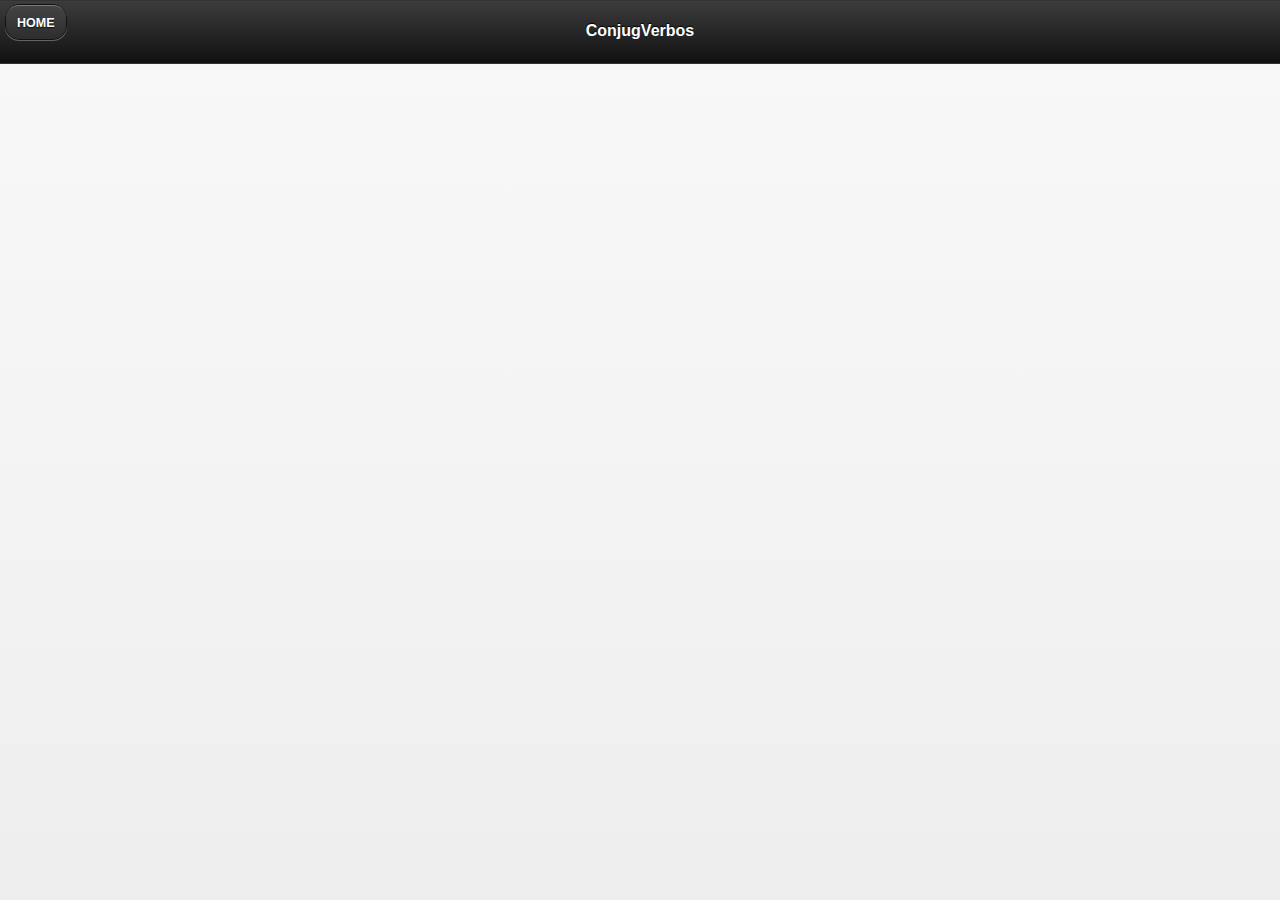
==== conjugado.html @ 7f5a57bb "Alterações GET VERBOS" ====
<!DOCTYPE html>
<html>
<head>
  <meta charset="utf-8">
  <meta name="viewport" content="initial-scale=1.0, user-scalable=no">
  <meta name="apple-mobile-web-app-capable" content="yes">
  <meta name="apple-mobile-web-app-status-bar-style" content="black">
  <title></title>
  
  <link rel="stylesheet" href="css/jquery.mobile-1.2.1.min.css">
  <link rel="stylesheet" href="css/bootstrap.min.css">
  
  <!-- jQuery and jQuery Mobile -->
  <script src="js/jquery.js"></script>
  <script src="js/commons.js"></script>
  <script src="js/jquery.mobile-1.2.1.min.js"></script>

    <script type="text/javascript">
      $( document ).ready(function() {
        var hashes = window.location.href.slice(window.location.href.indexOf('?') + 1).split('&');
        hash = hashes[0].split('=');
        var base_url = 'http://localhost:8080/verbosws/rest/verbos/mobile/palavra/';
        url_full = base_url + hash[1];
        listVerbos(url_full, hash[1]);
      });

      function listVerbos(url, palavra){
         
        $.ajax({
            type: "GET",
            url: url,
            dataType: 'json',
            success: function(data){
              var tempo = ["EU", "TU", "ELE", "NÓS", "VÓS", "ELES"];
              var count = 0;
              $('#verbo').append('<label><font size="5" > VERBO '+ palavra.toUpperCase() +'</font></label>');
              if(data != ''){
                $.each(data, function(i, item) {
                  if(count == 0){
                    $('#resultLog').append('<tr><th colspan="2" bgcolor="#9FB6CD"><label><font size="5" >'+ item.nomeTempoVerbal +'</font></label></td></tr>');
                  }
                  if(item.nomeTipoVerbal == "IMPERATIVO" && count == 0){
                    count += 1;
                  }
                  $('#resultLog').append('<tr><td bgcolor="#C6E2FF"><label><font size="4" >'+ tempo[count] +'&nbsp</font></label></td><td align="center" ><label><font size="4" >'+ item.conjugacao.toUpperCase() +'&nbsp</font></label></td></tr>');
                  count += 1;
                  if (count == 6){
                    count = 0;
                  }
                });  
              }else{
                alert('Letra "'+letra.toUpperCase()+'" sem verbos.');
              }
            },
            error: function(dat){
              console.log(data);
            }
        });

      }
    </script>
</head>
<body background-color="black">
<!-- Home -->
<div data-role="page" id="page1">
    <div data-theme="a" data-role="header">
        <button value="HOME" onclick="home();"></button>
        <h3 id="header_conjug">
            ConjugVerbos
        </h3>
    </div>
    <br />
    <div id="verbo" align="center"></div>
    <br />
    <table id="resultLog" align="center" border="5" CELLPADDING="2"></table>
</body>
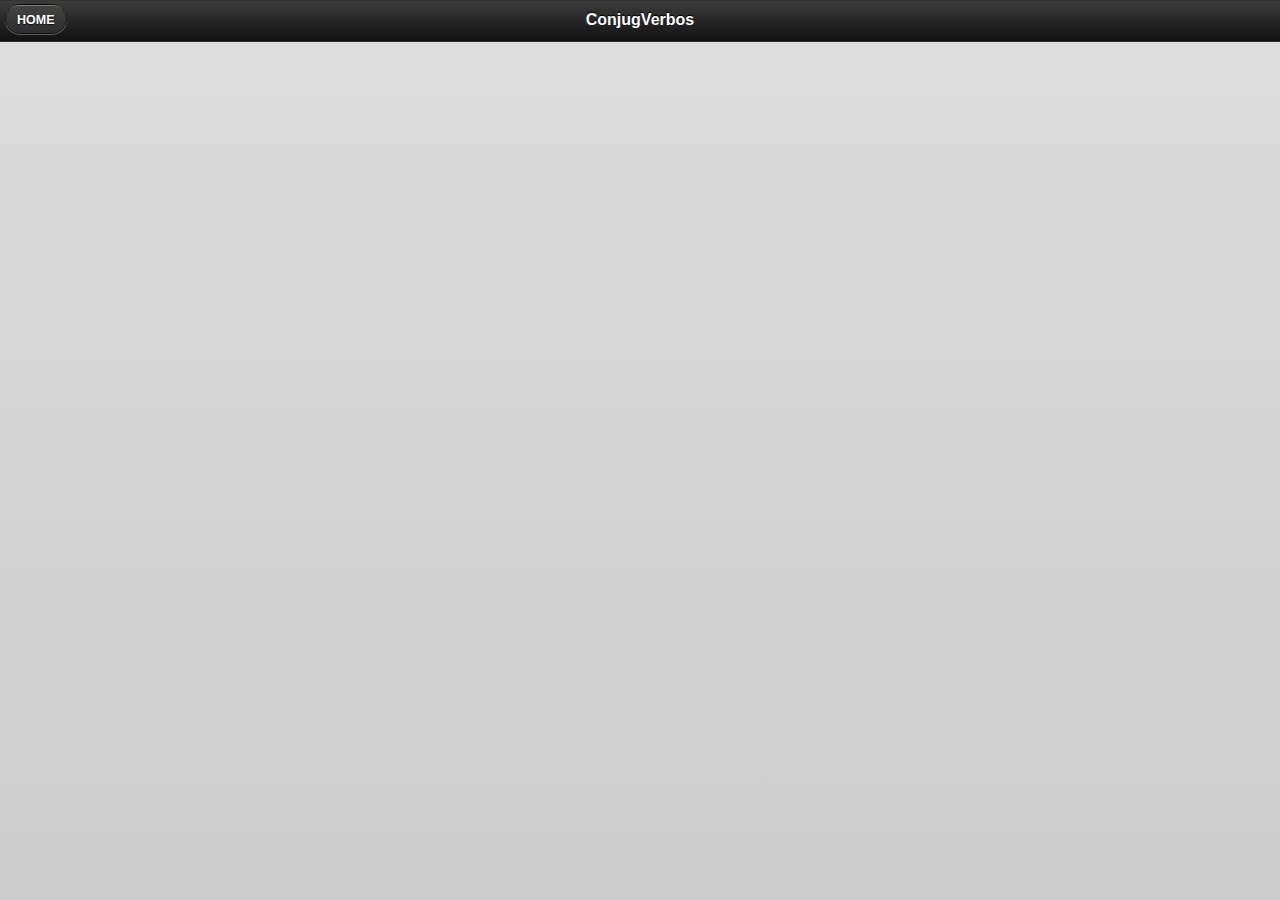
==== commit bbc40c7f: "Teste" ====
--- a/conjugado.html
+++ b/conjugado.html
@@ -8,7 +8,8 @@
   <title></title>
   
   <link rel="stylesheet" href="css/jquery.mobile-1.2.1.min.css">
-  <link rel="stylesheet" href="css/bootstrap.min.css">
+  <link rel="stylesheet" href="css/commons.css">
+  <!--<link rel="stylesheet" href="css/bootstrap.min.css">-->
   
   <!-- jQuery and jQuery Mobile -->
   <script src="js/jquery.js"></script>
@@ -25,9 +26,11 @@
       });
 
       function listVerbos(url, palavra){
-         
+         var url = decodeURI(url);
+         var palavra = decodeURI(palavra);
         $.ajax({
             type: "GET",
+            encoding:"ISO-8859-1",
             url: url,
             dataType: 'json',
             success: function(data){
@@ -37,12 +40,12 @@
               if(data != ''){
                 $.each(data, function(i, item) {
                   if(count == 0){
-                    $('#resultLog').append('<tr><th colspan="2" bgcolor="#9FB6CD"><label><font size="5" >'+ item.nomeTempoVerbal +'</font></label></td></tr>');
+                    $('#resultLog').append('<tr class="ui-grid-b"><th colspan="2"><label><font size="5" >'+ item.nomeTempoVerbal +'</font></label></th></tr>');
                   }
                   if(item.nomeTipoVerbal == "IMPERATIVO" && count == 0){
                     count += 1;
                   }
-                  $('#resultLog').append('<tr><td bgcolor="#C6E2FF"><label><font size="4" >'+ tempo[count] +'&nbsp</font></label></td><td align="center" ><label><font size="4" >'+ item.conjugacao.toUpperCase() +'&nbsp</font></label></td></tr>');
+                  $('#resultLog').append('<tr class="ui-grid-b"><td><label align="center"><font size="4" >'+ tempo[count] +'&nbsp</font></label></td><td><label><font size="4" >'+ item.conjugacao.toUpperCase() +'&nbsp</font></label></td></tr>');
                   count += 1;
                   if (count == 6){
                     count = 0;
@@ -60,10 +63,10 @@
       }
     </script>
 </head>
-<body background-color="black">
+<body>
 <!-- Home -->
-<div data-role="page" id="page1">
-    <div data-theme="a" data-role="header">
+<div data-role="page" id="page1" data-theme="b">
+    <div data-theme="a" data-role="header" data-position="fixed">
         <button value="HOME" onclick="home();"></button>
         <h3 id="header_conjug">
             ConjugVerbos
@@ -72,5 +75,5 @@
     <br />
     <div id="verbo" align="center"></div>
     <br />
-    <table id="resultLog" align="center" border="5" CELLPADDING="2"></table>
-</body>+    <table id="resultLog" align="center" CELLPADDING="2" class="ui-grid-b"></table>
+</body>
--- a/css/commons.css
+++ b/css/commons.css
@@ -0,0 +1,3 @@
+#resultLog {
+	width: 80%;
+}